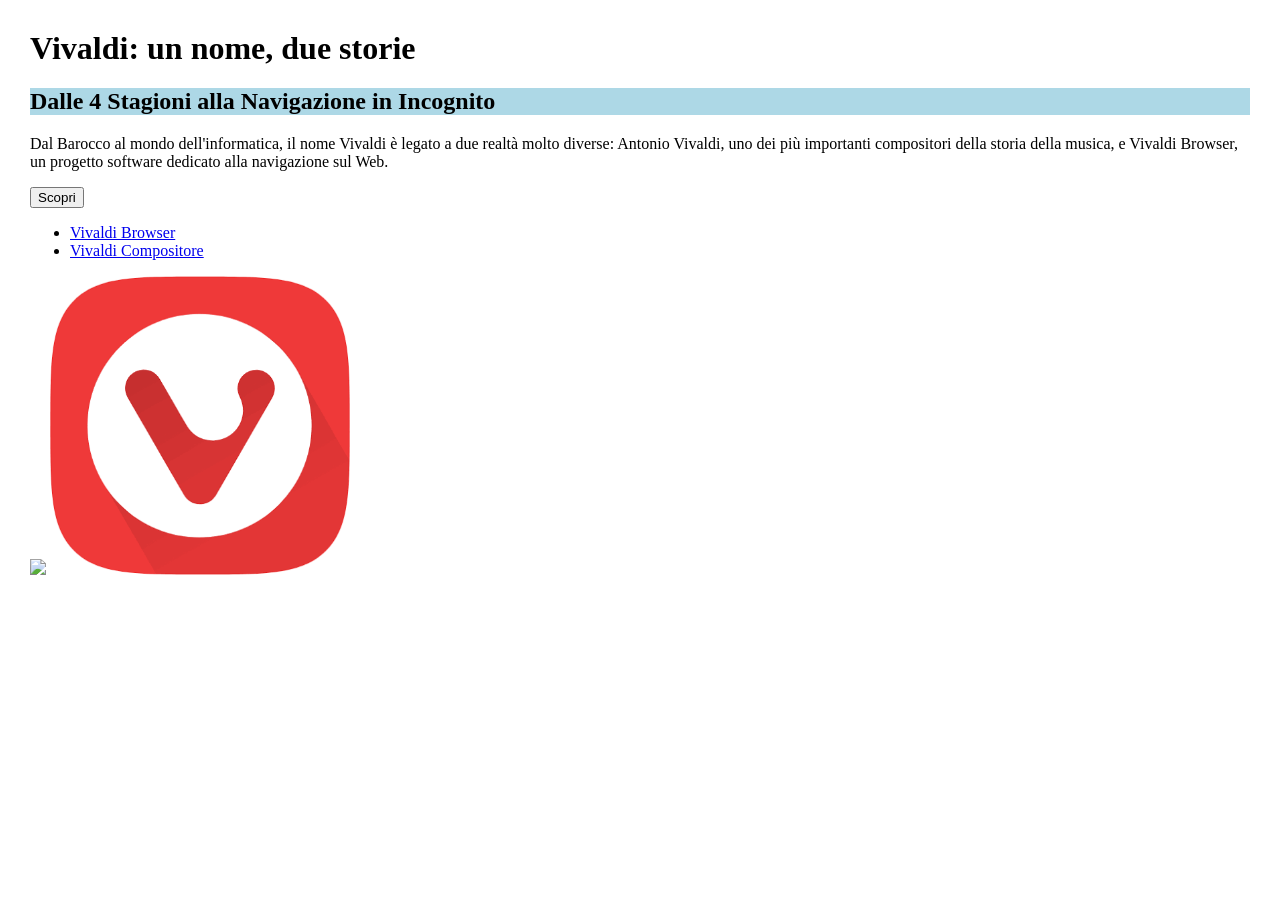
==== index.html @ 66866109 "Add files via upload" ====
<!DOCTYPE html>
<html>
<head>
<title>Vivaldi: browser e compositore</title>
<link rel="stylesheet" href="style.css">
</head>
<body>

<h1>Vivaldi: un nome, due storie</h1>

<h2 style="background-color: lightblue; color: black">Dalle 4 Stagioni alla Navigazione in Incognito</h2>

<p>Dal Barocco al mondo dell'informatica, il nome Vivaldi è legato a due realtà molto diverse: Antonio Vivaldi,
uno dei più importanti compositori della storia della musica, e Vivaldi Browser, un progetto software dedicato
alla navigazione sul Web.</p>

<button onclick="MessaggioHome()">Scopri</button>
<p id="home"></p>
<script src="javaScript.js"></script>


<ul>

    <li><a href="VivaldiBrowser.html">Vivaldi Browser</a></li>
    <li><a href="VivaldiCompositore.html">Vivaldi Compositore</a></li>

</ul>

<img src="https://upload.wikimedia.org/wikipedia/commons/b/bd/Vivaldi.jpg?utm_source=commons.wikimedia.org&utm_campaign=index&utm_content=original">
<img src="VivaldiBrowser.png">

</body>
</html>
---- style.css ----
body {
    margin: 30px;
}

img {
    max-width: 300px;
    height: auto;
}

h2 {
    background-color: red;
    color: white;
}
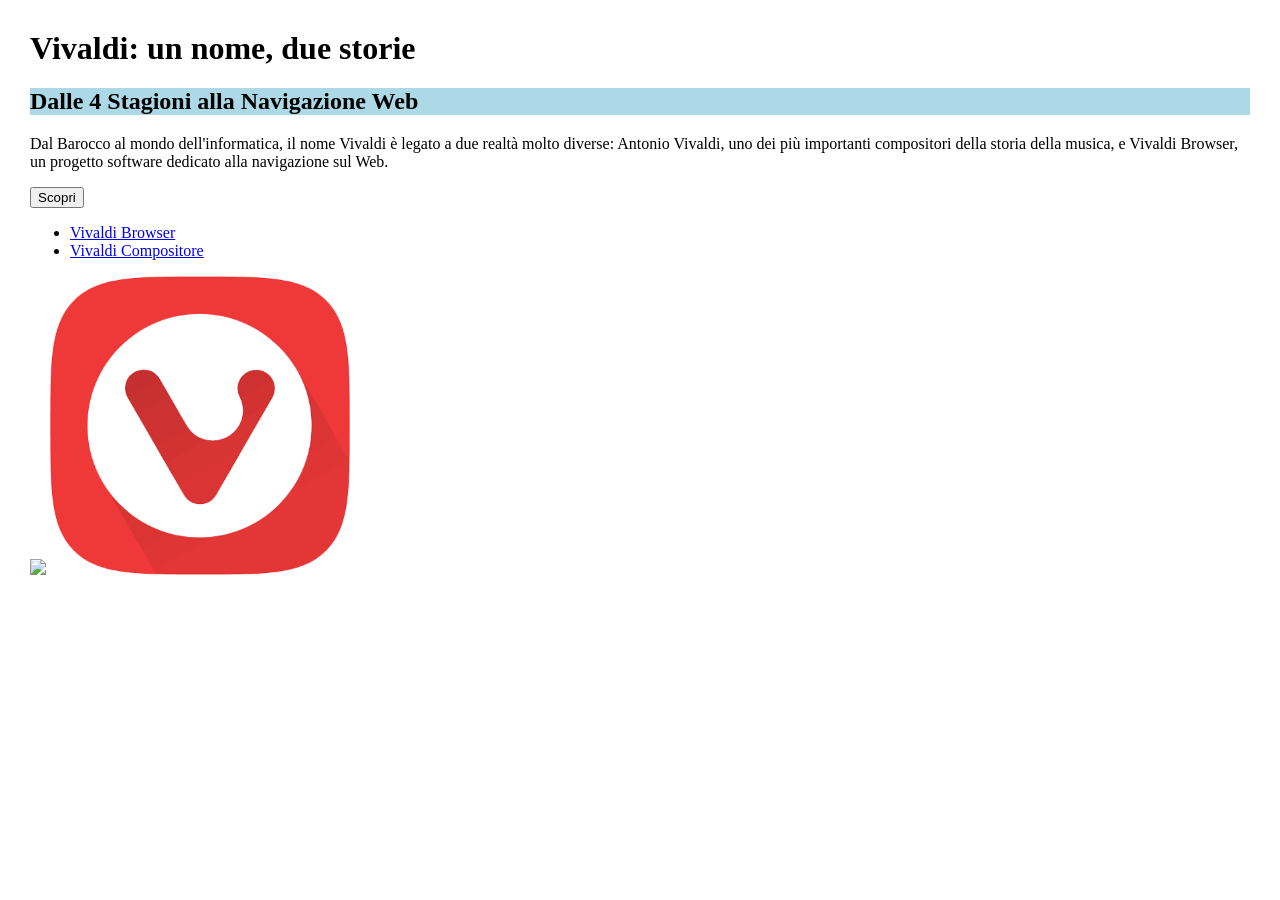
==== commit b22fa8ff: "Update subtitle" ====
--- a/index.html
+++ b/index.html
@@ -8,7 +8,7 @@
 
 <h1>Vivaldi: un nome, due storie</h1>
 
-<h2 style="background-color: lightblue; color: black">Dalle 4 Stagioni alla Navigazione in Incognito</h2>
+<h2 style="background-color: lightblue; color: black">Dalle 4 Stagioni alla Navigazione Web</h2>
 
 <p>Dal Barocco al mondo dell'informatica, il nome Vivaldi è legato a due realtà molto diverse: Antonio Vivaldi,
 uno dei più importanti compositori della storia della musica, e Vivaldi Browser, un progetto software dedicato
@@ -30,4 +30,4 @@
 <img src="VivaldiBrowser.png">
 
 </body>
-</html>+</html>
